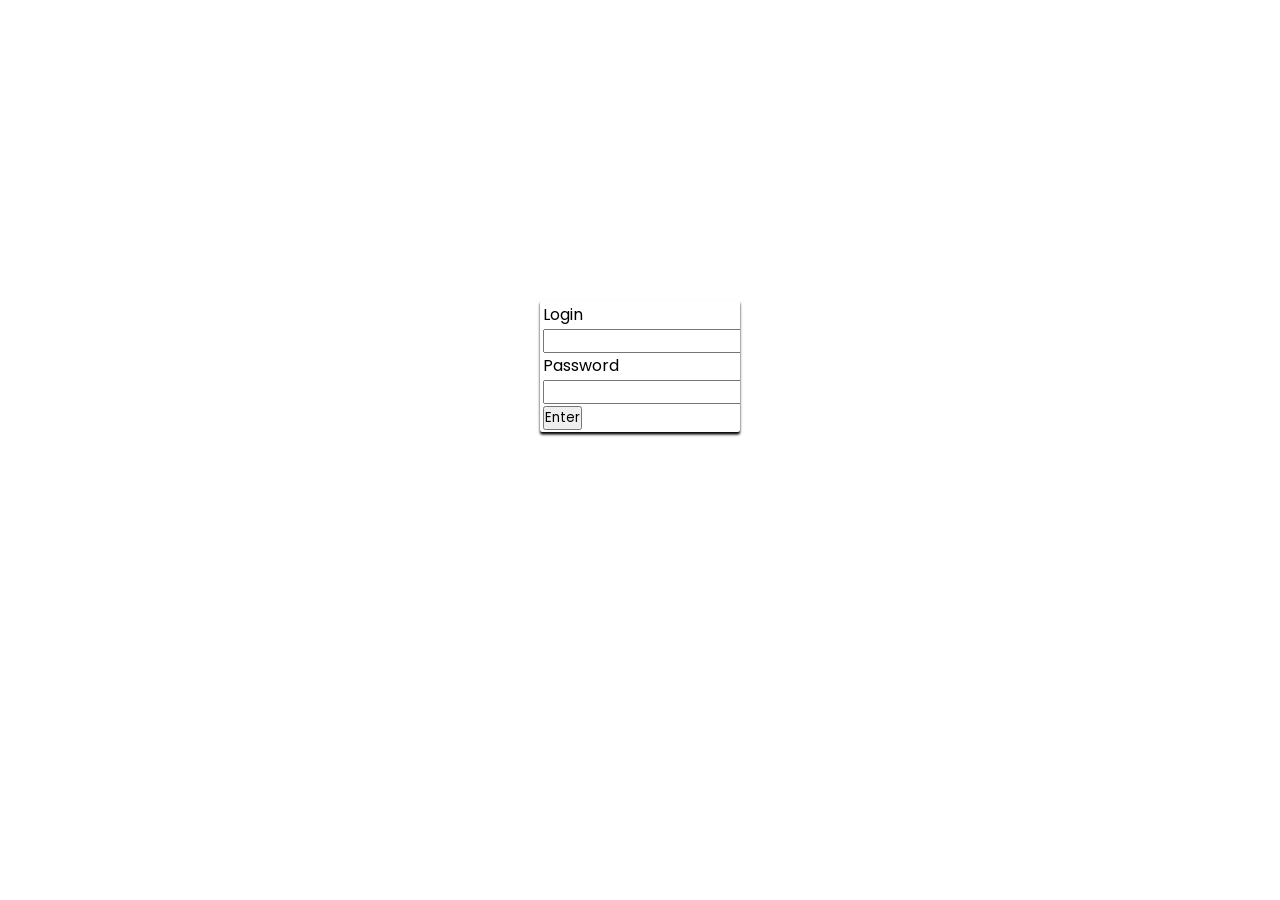
==== loginpage.html @ a27e0721 "2 2" ====
<!DOCTYPE html>
<html lang="en">
<head>

  <script language="JavaScript" src="script.js"></script>

  <meta charset="UTF-8">
  <meta name="viewport" content="width=device-width/;lkjhg, initial-scale=1.0">
  <title>Music Player | CodingNepal</title>
  <link rel="stylesheet" href="style.css">
  <link rel="stylesheet" href="https://fonts.googleapis.com/icon?family=Material+Icons">
</head>
<body>
  <div class="adm">
    <div class="login">
        <p class="name">Login</p>
        <input id="logininput" ></input>
    </div>
    <div class="password">
        <p class="name">Password</p>
        <input id="passwordinput" ></input>
    </div>
    <button type="button" id="Enterbyloginandpassword"  onclick="window.location.href='index.html'">Enter</button>
  </div>


</body>
</html>
---- style.css ----
@import url('https://fonts.googleapis.com/css2?family=Poppins:wght@200;300;400;500;600;700&display=swap');
*{
  margin: 0;
  padding: 0;
  box-sizing: border-box;
  font-family: "Poppins", sans-serif;
}
*::before, *::after{
  padding: 0;
  margin: 0;
}
:root{
  --violet: #9f6ea3;
  --lightblack: #515C6F;
  --white: #ffffff;
  --darkwhite: #cecaca;
  --pinkshadow: #ffcbdd;
  --black: #000;
}
:focus{
    outline: 1vh solid red;
}


@media screen and (min-width: 1280px) and (max-width: 4000px)  {


body{
  display: flex;
  align-items: center;
  justify-content:center;
  min-width: 300px;
  max-height: 400px;
  min-width: 400px;
  margin-top: 300px;
}
div.wrapper{
  width: 500px;
  padding: 5px 6px;
  overflow: hidden;
  position: relative;
  border-radius: 5px;
  background: var(--white);
  box-shadow: 0px 5px 5px var(--black);
}
div.wrapper i{
  cursor: pointer;
  justify-content: center;
}

div.adm{
  width: 200px;
  padding: 2px 3px;
  overflow: hidden;
  position: relative;
  border-radius: 2.5px;
  background: var(--white);
  box-shadow: 0px 2.5px 2.5px var(--black);
}

div.admbutons{
  display: flex;
  align-items: center;
  justify-content: space-between;
}


div.song-details{
    text-align: center;
    margin: 30px 0;
  }
  div.song-details p{
    color: var(--lightblack);
  }
  div.song-details .name{
    font-size: 35px;
  }

  .img-area{
    width: 100%;
    height: 400px;
    overflow: hidden;
    margin-top: 30px;
    border-radius: 20px;
    box-shadow: 0px 5px 7px var(--lightbshadow);
  }
  .img-area img{
    width: 100%;
    height: 100%;
    object-fit: cover;
  }

  div.top-bar{
    display: flex;
    align-items: center;
    justify-content: space-between;
  }
  div.top-bar input{
      width: 30%;
  }

  .controls{
    display: flex;
    align-items: center;
    justify-content: space-between;
  }

  .dropbtn {
    padding: 10px;
    font-size: 30px;
    border: none;
    cursor: pointer;
}


div.dropdown {
    position: relative;
    display: inline-block;
    background-color: #cecaca;
    cursor: pointer;
}

.dropdown-content {
    box-shadow: #515C6F;
    background-color: #515C6F;
    display: none;
    position: absolute;
    min-width: 10px;
    overflow: auto;
    right: 0;
    z-index: 1;
}

div.dropdown-content a {
    color: #000;
    padding: 5px 10px;
    text-decoration: none;
    display: block;
}

button.musiccontrlole
{
  width: 60px;
  height: 60px;
}

div.dropdown a:hover {background-color: #ffcbdd;}

.show {display: block;}

}


@media screen and (min-width: 300px) and (max-width: 1279px)  {


  body{
    display: flex;
    align-items: center;
    justify-content:center;
    min-width: 100px;
    max-height: 200px;
    min-width: 200px;
    margin-top: 200px;
  }
  div.wrapper{
    width: 200px;
    padding: 2px 3px;
    overflow: hidden;
    position: relative;
    border-radius: 2.5px;
    background: var(--white);
    box-shadow: 0px 2.5px 2.5px var(--black);
  }

  div.adm{
    width: 100px;
    padding: 2px 3px;
    overflow: hidden;
    position: relative;
    border-radius: 2.5px;
    background: var(--white);
    box-shadow: 0px 2.5px 2.5px var(--black);
  }

  div.admbutons{
    display: flex;
    align-items: center;
    justify-content: space-between;
  }

  div.wrapper i{
    cursor: pointer;
    justify-content: center;
  }
  
  div.song-details{
      text-align: center;
      margin: 15px 0;
    }
    div.song-details p{
      color: var(--lightblack);
    }
    div.song-details .name{
      font-size: 17.5px;
    }
  
    .img-area{
      width: 100%;
      height: 200px;
      overflow: hidden;
      margin-top: 15px;
      border-radius: 10px;
      box-shadow: 0px 2.5px 3.5px var(--lightbshadow);
    }
    .img-area img{
      width: 100%;
      height: 100%;
      object-fit: cover;
    }
  
    div.top-bar{
      display: flex;
      align-items: center;
      justify-content: space-between;
    }
    div.top-bar input{
        width: 30%;
    }
  
    .controls{
      display: flex;
      align-items: center;
      justify-content: space-between;
    }
  
    .dropbtn {
      padding: 5px;
      font-size: 15px;
      border: none;
      cursor: pointer;
  }
  
  
  div.dropdown {
      position: relative;
      display: inline-block;
      background-color: #cecaca;
      cursor: pointer;
  }
  
  .dropdown-content {
      box-shadow: #515C6F;
      background-color: #515C6F;
      display: none;
      position: absolute;
      min-width: 5px;
      overflow: auto;
      right: 0;
      z-index: 1;
  }
  
  div.dropdown-content a {
      color: #000;
      padding: 2.5px 5px;
      text-decoration: none;
      display: block;
  }
  
  button.musiccontrlole
  {
    width: 30px;
    height: 3S0px;
  }
  
  div.dropdown a:hover {background-color: #ffcbdd;}
  
  .show {display: block;}
  
  }
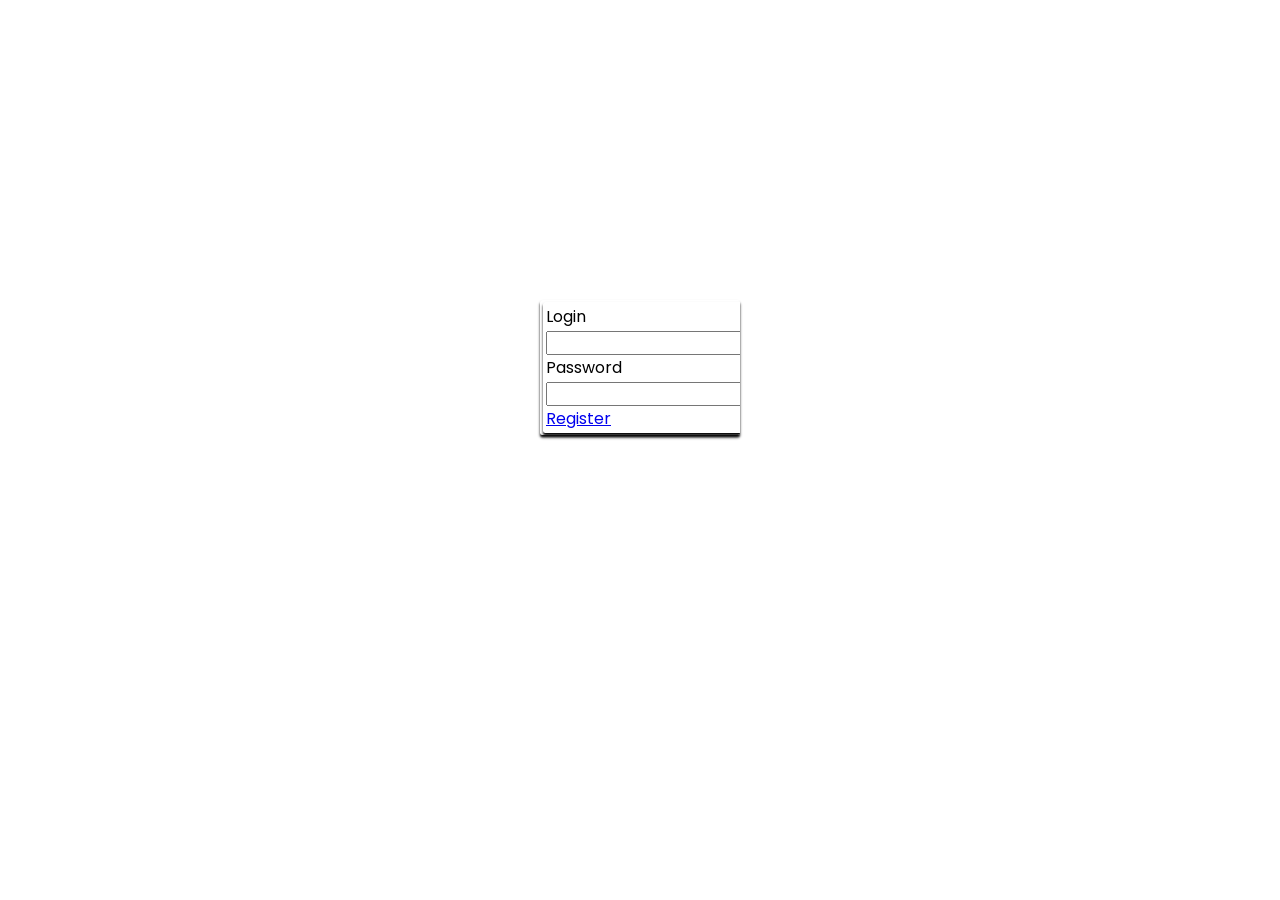
==== commit ea699a4b: "1 1" ====
--- a/loginpage.html
+++ b/loginpage.html
@@ -12,15 +12,18 @@
 </head>
 <body>
   <div class="adm">
-    <div class="login">
-        <p class="name">Login</p>
+    <div class="adm">
+      <div class="login">
+        <label class="name">Login
         <input id="logininput" ></input>
+        </label>
     </div>
     <div class="password">
-        <p class="name">Password</p>
+        <label class="name">Password
         <input id="passwordinput" ></input>
+        </label>
     </div>
-    <button type="button" id="Enterbyloginandpassword"  onclick="window.location.href='index.html'">Enter</button>
+    <a href='index.html'>Register</a>
   </div>
 
 
--- a/style.css
+++ b/style.css
@@ -22,7 +22,7 @@
 }
 
 
-@media screen and (min-width: 1280px) and (max-width: 4000px)  {
+@media screen and (min-width: 901px) and (max-width: 4000px)  {
 
 
 body{
@@ -65,6 +65,8 @@
 }
 
 
+
+
 div.song-details{
     text-align: center;
     margin: 30px 0;
@@ -110,6 +112,27 @@
     font-size: 30px;
     border: none;
     cursor: pointer;
+}
+
+
+.music-list{
+  position: absolute;
+  background: var(--white);
+  width: 100%;
+  left: 0;
+  bottom: -55%;
+  opacity: 0;
+  pointer-events: none;
+  z-index: 5;
+  padding: 15px 30px;
+  border-radius: 15px;
+  box-shadow: 0px -5px 10px rgba(0,0,0,0.1);
+  transition: all 0.15s ease-out;
+}
+.music-list.show{
+  bottom: 0;
+  opacity: 1;
+  pointer-events: auto;
 }
 
 
@@ -131,7 +154,7 @@
     z-index: 1;
 }
 
-div.dropdown-content a {
+div.music-list a {
     color: #000;
     padding: 5px 10px;
     text-decoration: none;
@@ -148,133 +171,198 @@
 
 .show {display: block;}
 
-}
-
-
-@media screen and (min-width: 300px) and (max-width: 1279px)  {
-
-
-  body{
-    display: flex;
-    align-items: center;
-    justify-content:center;
-    min-width: 100px;
-    max-height: 200px;
-    min-width: 200px;
-    margin-top: 200px;
-  }
-  div.wrapper{
-    width: 200px;
-    padding: 2px 3px;
-    overflow: hidden;
-    position: relative;
-    border-radius: 2.5px;
-    background: var(--white);
-    box-shadow: 0px 2.5px 2.5px var(--black);
-  }
-
-  div.adm{
-    width: 100px;
-    padding: 2px 3px;
-    overflow: hidden;
-    position: relative;
-    border-radius: 2.5px;
-    background: var(--white);
-    box-shadow: 0px 2.5px 2.5px var(--black);
-  }
-
-  div.admbutons{
-    display: flex;
-    align-items: center;
-    justify-content: space-between;
-  }
-
-  div.wrapper i{
-    cursor: pointer;
-    justify-content: center;
-  }
+.music-list ul{
+  margin: 10px 0;
+  max-height: 260px;
+  overflow: auto;
+}
+.music-list ul::-webkit-scrollbar{
+  width: 0px;
+}
+.music-list ul li{
+  list-style: none;
+  display: flex;
+  cursor: pointer;
+  padding-bottom: 10px;
+  margin-bottom: 5px;
+  color: var(--lightblack);
+  border-bottom: 1px solid #E5E5E5;
+}
+.music-list ul li:last-child{
+  border-bottom: 0px;
+}
+.music-list ul li .row span{
+  font-size: 17px;
+}
+.music-list ul li .row p{
+  opacity: 0.9;
+}
+ul li .audio-duration{
+  font-size: 16px;
+}
+ul li.playing{
+  pointer-events: none;
+  color: var(--violet);
+}
+
+
+}
+
+
+
+  @media screen and (min-width: 0px) and (max-width: 900px){
+
+
+    body{
+      display: flex;
+      align-items: center;
+      justify-content:center;
+      width: 80%;
+      height: 80%;
+      max-width: 720px;
+      max-height: 720px;
+      margin-top: 50px;
+    }
+    div.wrapper{
+      width: 80%;
+      padding: 2px 3px;
+      overflow: hidden;
+      position: relative;
+      border-radius: 2.5px;
+      background: var(--white);
+      box-shadow: 0px 2.5px 2.5px var(--black);
+    }
   
-  div.song-details{
-      text-align: center;
-      margin: 15px 0;
-    }
-    div.song-details p{
-      color: var(--lightblack);
-    }
-    div.song-details .name{
-      font-size: 17.5px;
+    div.adm{
+      width: 100%;
+      padding: 2px 3px;
+      overflow: hidden;
+      position: relative;
+      border-radius: 2.5px;
+      background: var(--white);
+      box-shadow: 0px 2.5px 2.5px var(--black);
     }
   
-    .img-area{
-      width: 100%;
-      height: 200px;
-      overflow: hidden;
-      margin-top: 15px;
-      border-radius: 10px;
-      box-shadow: 0px 2.5px 3.5px var(--lightbshadow);
-    }
-    .img-area img{
-      width: 100%;
-      height: 100%;
-      object-fit: cover;
-    }
-  
-    div.top-bar{
+    div.admbutons{
       display: flex;
       align-items: center;
       justify-content: space-between;
-    }
-    div.top-bar input{
-        width: 30%;
+      font-size: 10px;
     }
   
-    .controls{
-      display: flex;
-      align-items: center;
-      justify-content: space-between;
-    }
-  
-    .dropbtn {
-      padding: 5px;
-      font-size: 15px;
-      border: none;
+    div.wrapper i{
       cursor: pointer;
-  }
-  
-  
-  div.dropdown {
-      position: relative;
-      display: inline-block;
-      background-color: #cecaca;
-      cursor: pointer;
-  }
-  
-  .dropdown-content {
-      box-shadow: #515C6F;
-      background-color: #515C6F;
-      display: none;
+      justify-content: center;
+    }
+    
+    div.song-details{
+      text-align: center;
+      margin: 30px 0;
+    }
+    div.song-details p{
+      color: var(--lightblack);
+    }
+    div.song-details .name{
+      font-size: 21px;
+    }
+    div.song-details .artist{
+      font-size: 18px;
+      opacity: 0.9;
+      line-height: 35px;
+    }
+    
+      .img-area{
+        width: 100%;
+        height: 40%;
+        overflow: hidden;
+        margin-top: 15px;
+        border-radius: 10px;
+        box-shadow: 0px 2.5px 3.5px var(--lightbshadow);
+      }
+      .img-area img{
+        width: 100%;
+        height: 100%;
+        object-fit: cover;
+      }
+    
+      div.top-bar{
+        display: flex;
+        align-items: center;
+        justify-content: space-between;
+      }
+      div.top-bar input{
+          width: 30%;
+      }
+    
+      .controls{
+        display: flex;
+        align-items: center;
+        justify-content: space-between;
+      }
+    
+      .dropbtn {
+        padding: 5px;
+        font-size: 15px;
+        border: none;
+        cursor: pointer;
+    }
+    
+    
+    div.dropdown {
+        position: relative;
+        display: inline-block;
+        background-color: #cecaca;
+        cursor: pointer;
+    }
+    
+    .dropdown-content {
+        box-shadow: #515C6F;
+        background-color: #515C6F;
+        display: none;
+        position: absolute;
+        min-width: 5px;
+        overflow: auto;
+        right: 0;
+        z-index: 1;
+    }
+    
+    div.dropdown-content a {
+        color: #000;
+        padding: 2.5px 5px;
+        text-decoration: none;
+        display: block;
+    }
+    
+    button.musiccontrlole
+    {
+      width: 20%;
+      height: 15%;
+    }
+    
+    div.dropdown a:hover {background-color: #ffcbdd;}
+    
+    .show {display: block;}
+
+
+    .music-list{
       position: absolute;
-      min-width: 5px;
-      overflow: auto;
-      right: 0;
-      z-index: 1;
-  }
-  
-  div.dropdown-content a {
-      color: #000;
-      padding: 2.5px 5px;
-      text-decoration: none;
-      display: block;
-  }
-  
-  button.musiccontrlole
-  {
-    width: 30px;
-    height: 3S0px;
-  }
-  
-  div.dropdown a:hover {background-color: #ffcbdd;}
-  
-  .show {display: block;}
-  
-  }+      background: var(--white);
+      width: 100%;
+      left: 0;
+      bottom: -55%;
+      opacity: 0;
+      pointer-events: none;
+      z-index: 5;
+      padding: 8px 15px;
+      border-radius: 15px;
+      box-shadow: 0px -5px 10px rgba(0,0,0,0.1);
+      transition: all 0.15s ease-out;
+    }
+    .music-list.show{
+      bottom: 0;
+      opacity: 1;
+      pointer-events: auto;
+    }
+
+    
+    }
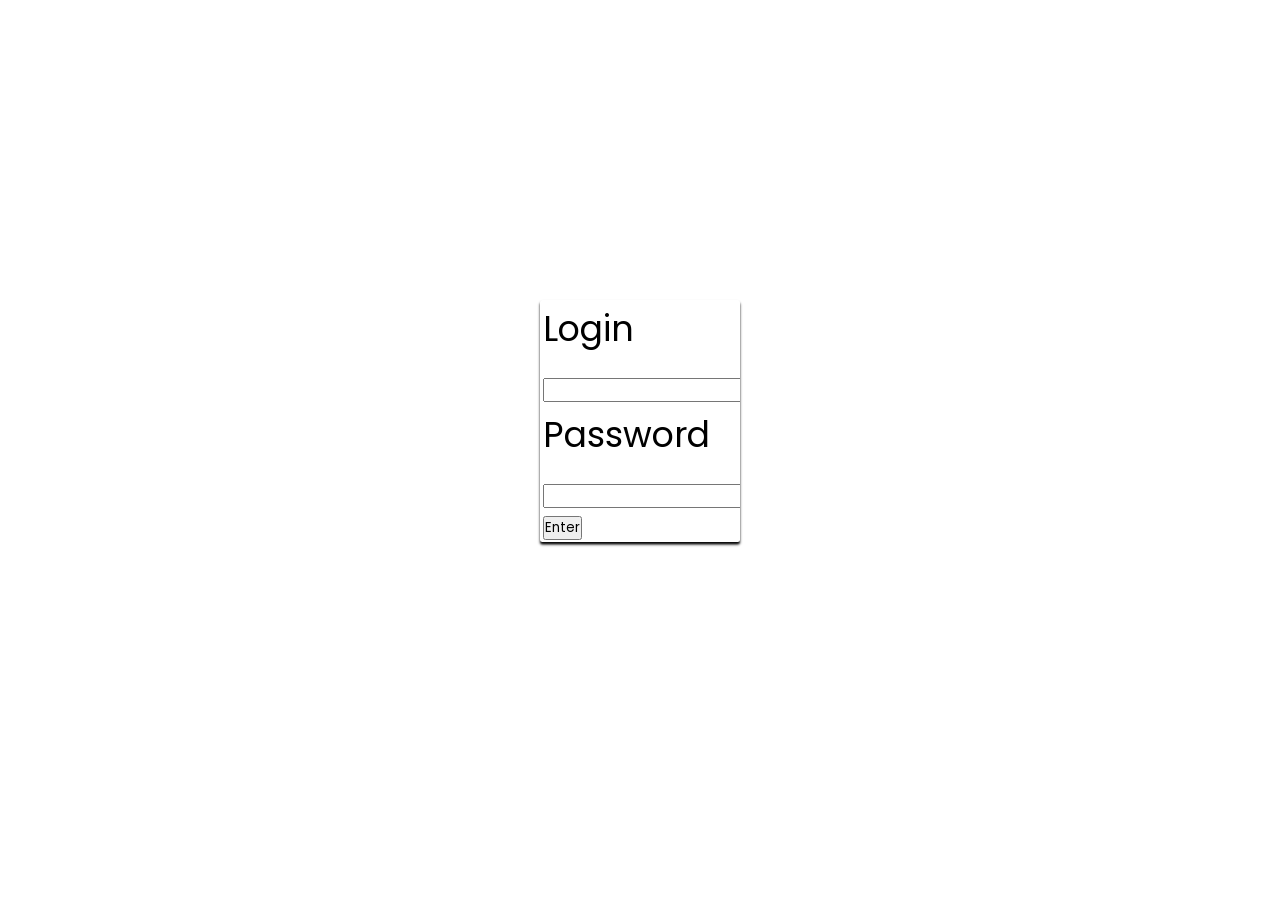
==== commit fbbf9389: "1 1" ====
--- a/loginpage.html
+++ b/loginpage.html
@@ -2,7 +2,6 @@
 <html lang="en">
 <head>
 
-  <script language="JavaScript" src="script.js"></script>
 
   <meta charset="UTF-8">
   <meta name="viewport" content="width=device-width/;lkjhg, initial-scale=1.0">
@@ -11,7 +10,6 @@
   <link rel="stylesheet" href="https://fonts.googleapis.com/icon?family=Material+Icons">
 </head>
 <body>
-  <div class="adm">
     <div class="adm">
       <div class="login">
         <label class="name">Login
@@ -23,8 +21,11 @@
         <input id="passwordinput" ></input>
         </label>
     </div>
-    <a href='index.html'>Register</a>
+    <!-- <a class="logine" href='index.html'>Enter</a> -->
+    <button class="logine" href='index.html' onclick="">Enter</a>
   </div>
+
+  <script language="JavaScript" src="logs.js"></script>
 
 
 </body>
--- a/style.css
+++ b/style.css
@@ -18,7 +18,7 @@
   --black: #000;
 }
 :focus{
-    outline: 1vh solid red;
+    outline: 2px solid red;
 }
 
 
@@ -34,7 +34,7 @@
   min-width: 400px;
   margin-top: 300px;
 }
-div.wrapper{
+.wrapper{
   width: 500px;
   padding: 5px 6px;
   overflow: hidden;
@@ -43,12 +43,12 @@
   background: var(--white);
   box-shadow: 0px 5px 5px var(--black);
 }
-div.wrapper i{
+.wrapper i{
   cursor: pointer;
   justify-content: center;
 }
 
-div.adm{
+.adm{
   width: 200px;
   padding: 2px 3px;
   overflow: hidden;
@@ -58,23 +58,24 @@
   box-shadow: 0px 2.5px 2.5px var(--black);
 }
 
-div.admbutons{
+.admbutons{
   display: flex;
   align-items: center;
   justify-content: space-between;
-}
-
-
-
-
-div.song-details{
+  padding: 0px, 0px;;
+}
+
+
+
+
+.song-details{
     text-align: center;
     margin: 30px 0;
   }
-  div.song-details p{
+  .song-details p{
     color: var(--lightblack);
   }
-  div.song-details .name{
+  .name{
     font-size: 35px;
   }
 
@@ -92,12 +93,12 @@
     object-fit: cover;
   }
 
-  div.top-bar{
+  .top-bar{
     display: flex;
     align-items: center;
     justify-content: space-between;
   }
-  div.top-bar input{
+  .top-bar input{
       width: 30%;
   }
 
@@ -129,14 +130,13 @@
   box-shadow: 0px -5px 10px rgba(0,0,0,0.1);
   transition: all 0.15s ease-out;
 }
-.music-list.show{
+.show{
   bottom: 0;
   opacity: 1;
   pointer-events: auto;
 }
 
-
-div.dropdown {
+.dropdown {
     position: relative;
     display: inline-block;
     background-color: #cecaca;
@@ -154,26 +154,26 @@
     z-index: 1;
 }
 
-div.music-list a {
+.music-list a {
     color: #000;
     padding: 5px 10px;
     text-decoration: none;
     display: block;
 }
 
-button.musiccontrlole
+.musiccontrlole
 {
   width: 60px;
   height: 60px;
 }
 
-div.dropdown a:hover {background-color: #ffcbdd;}
+.dropdown a:hover {background-color: #ffcbdd;}
 
 .show {display: block;}
 
 .music-list ul{
   margin: 10px 0;
-  max-height: 260px;
+  max-height: 300px;
   overflow: auto;
 }
 .music-list ul::-webkit-scrollbar{
@@ -197,16 +197,33 @@
 .music-list ul li .row p{
   opacity: 0.9;
 }
-ul li .audio-duration{
-  font-size: 16px;
-}
-ul li.playing{
-  pointer-events: none;
-  color: var(--violet);
-}
-
-
-}
+
+#map {
+  width: 100%;
+  height: 30%;
+  display: flex;
+  align-items: center;
+  justify-content:center;
+  
+}
+
+
+
+}
+
+
+
+
+
+
+
+
+
+
+
+
+
+
 
 
 
@@ -223,7 +240,7 @@
       max-height: 720px;
       margin-top: 50px;
     }
-    div.wrapper{
+    .wrapper{
       width: 80%;
       padding: 2px 3px;
       overflow: hidden;
@@ -233,7 +250,7 @@
       box-shadow: 0px 2.5px 2.5px var(--black);
     }
   
-    div.adm{
+    .adm{
       width: 100%;
       padding: 2px 3px;
       overflow: hidden;
@@ -243,29 +260,29 @@
       box-shadow: 0px 2.5px 2.5px var(--black);
     }
   
-    div.admbutons{
+    .admbutons{
       display: flex;
       align-items: center;
       justify-content: space-between;
       font-size: 10px;
     }
   
-    div.wrapper i{
+    .wrapper i{
       cursor: pointer;
       justify-content: center;
     }
     
-    div.song-details{
+    .song-details{
       text-align: center;
       margin: 30px 0;
     }
-    div.song-details p{
+    .song-details p{
       color: var(--lightblack);
     }
-    div.song-details .name{
+    .name{
       font-size: 21px;
     }
-    div.song-details .artist{
+     .artist{
       font-size: 18px;
       opacity: 0.9;
       line-height: 35px;
@@ -285,12 +302,12 @@
         object-fit: cover;
       }
     
-      div.top-bar{
+      .top-bar{
         display: flex;
         align-items: center;
         justify-content: space-between;
       }
-      div.top-bar input{
+      .top-bar input{
           width: 30%;
       }
     
@@ -308,7 +325,7 @@
     }
     
     
-    div.dropdown {
+    .dropdown {
         position: relative;
         display: inline-block;
         background-color: #cecaca;
@@ -326,26 +343,28 @@
         z-index: 1;
     }
     
-    div.dropdown-content a {
+    .dropdown-content a {
         color: #000;
         padding: 2.5px 5px;
         text-decoration: none;
         display: block;
     }
     
-    button.musiccontrlole
+    .musiccontrlole
     {
       width: 20%;
       height: 15%;
     }
     
-    div.dropdown a:hover {background-color: #ffcbdd;}
+    .dropdown a:hover {background-color: #ffcbdd;}
     
     .show {display: block;}
+
 
 
     .music-list{
       position: absolute;
+      font-size: 9px;
       background: var(--white);
       width: 100%;
       left: 0;
@@ -353,7 +372,7 @@
       opacity: 0;
       pointer-events: none;
       z-index: 5;
-      padding: 8px 15px;
+      padding: 15px 30px;
       border-radius: 15px;
       box-shadow: 0px -5px 10px rgba(0,0,0,0.1);
       transition: all 0.15s ease-out;
@@ -364,5 +383,45 @@
       pointer-events: auto;
     }
 
+    .music-list ul{
+      margin: 10px 0;
+      max-height: 150px;
+      overflow: auto;
+    }
+    .music-list ul::-webkit-scrollbar{
+      width: 0px;
+    }
+    .music-list ul li{
+      list-style: none;
+      display: flex;
+      cursor: pointer;
+      padding-bottom: 5px;
+      margin-bottom: 5px;
+      color: var(--lightblack);
+      border-bottom: 1px solid #E5E5E5;
+    }
+    .music-list ul li:last-child{
+      border-bottom: 1px;
+    }
+    .music-list ul li .row span{
+      font-size: 8px;
+    }
+    .music-list ul li .row p{
+      opacity: 0.9;
+    }
+    
+    ul li.playing{
+      pointer-events: none;
+      color: var(--violet);
+    }
+
+    #map {
+      width: 100%;
+      height: 30%;
+      display: flex;
+      align-items: center;
+      justify-content:center;
+      
+    }
     
     }
